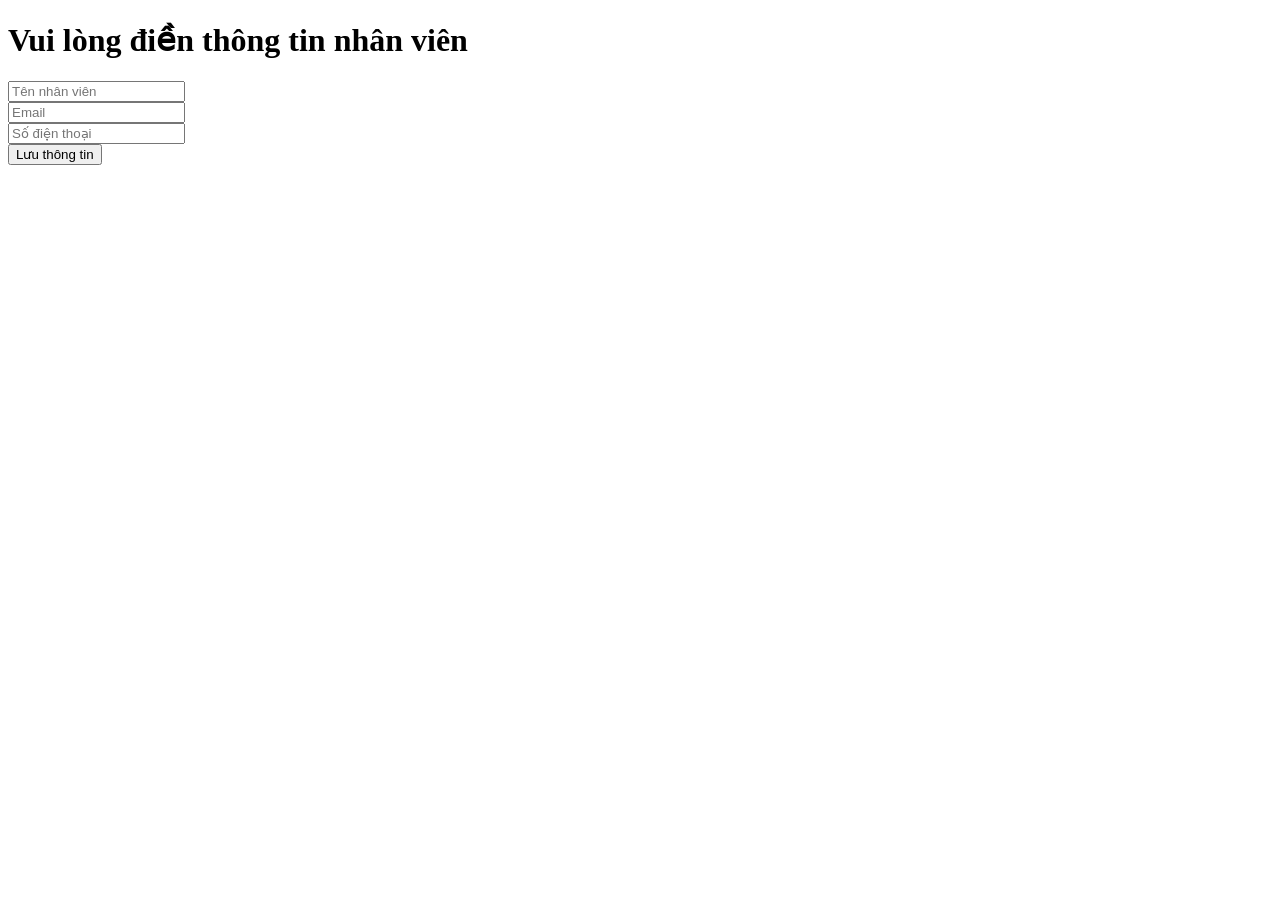
==== Relationship/src/main/resources/templates/addemployee.html @ 2f50d1fb "complete-employeeCRUD" ====
<!DOCTYPE html>
<html xmlns:th="http://www.thymeleaf.org">
<head>
    <meta charset="UTF-8">
    <title>Tạo thông tin nhân viên</title>
</head>
<body>
<form th:action="@{/addemployee}" th:object="${employee}" method="post">
    <h1>Vui lòng điền thông tin nhân viên</h1>
    <div>
        <input type="text" th:field="*{username}" placeholder="Tên nhân viên">
    </div>
    <div>
        <input type="text" th:field="*{email}" placeholder="Email">
    </div>
    <div>
        <input type="number" th:field="*{numberphone}" placeholder="Số điện thoại">
    </div>

    <button type="submit">Lưu thông tin</button>
</form>
</body>
</html>
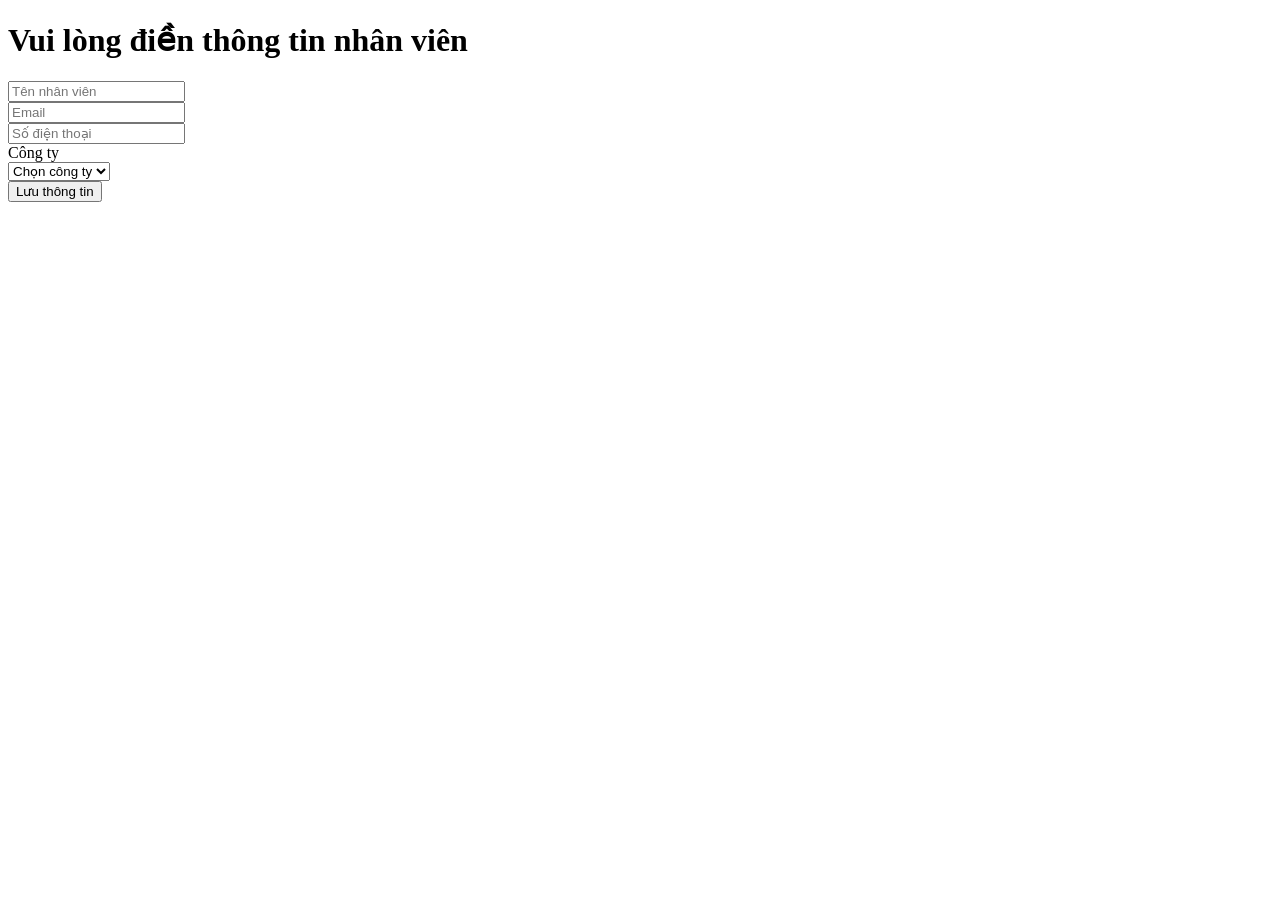
==== commit 93d7ffd8: "relationship-model(employee-company)" ====
--- a/Relationship/src/main/resources/templates/addemployee.html
+++ b/Relationship/src/main/resources/templates/addemployee.html
@@ -17,6 +17,14 @@
         <input type="number" th:field="*{numberphone}" placeholder="Số điện thoại">
     </div>
 
+    <div>
+        <div>Công ty</div>
+        <select th:field="*{company.id}" required>
+            <option value="" disabled selected>Chọn công ty</option>
+            <option th:each="company : ${company}" th:value="${company.id}" th:text="${company.companyName}"></option>
+        </select>
+    </div>
+
     <button type="submit">Lưu thông tin</button>
 </form>
 </body>
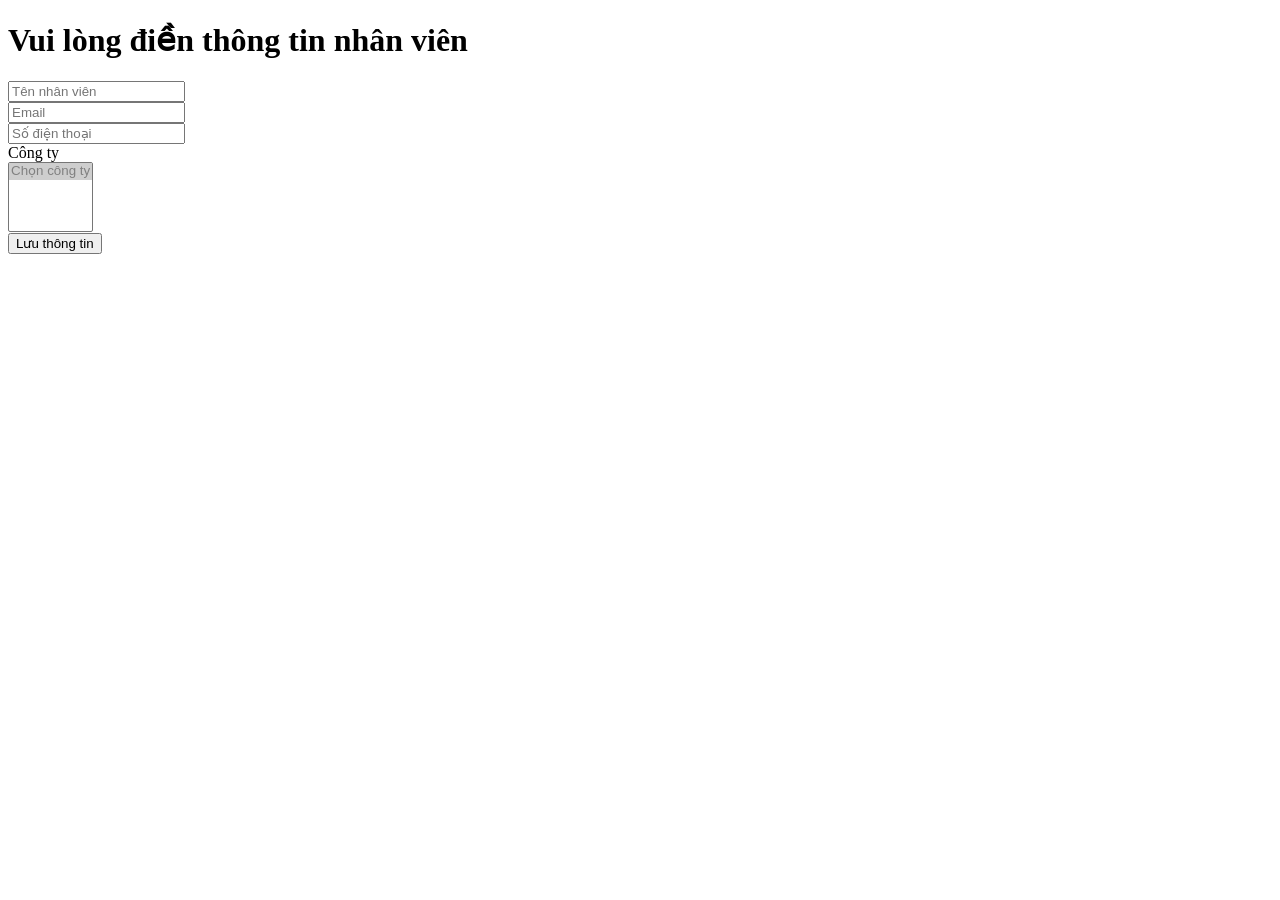
==== commit 29e87701: "fix:restFull" ====
--- a/Relationship/src/main/resources/templates/addemployee.html
+++ b/Relationship/src/main/resources/templates/addemployee.html
@@ -17,11 +17,18 @@
         <input type="number" th:field="*{numberphone}" placeholder="Số điện thoại">
     </div>
 
+<!--    <div>-->
+<!--        <div>Công ty</div>-->
+<!--        <select th:field="*{company.id}" required>-->
+<!--            <option value="" disabled selected>Chọn công ty</option>-->
+<!--            <option th:each="company : ${company}" th:value="${company.id}" th:text="${company.companyName}"></option>-->
+<!--        </select>-->
+<!--    </div>-->
     <div>
         <div>Công ty</div>
-        <select th:field="*{company.id}" required>
+        <select th:field="*{companies}" multiple required>
             <option value="" disabled selected>Chọn công ty</option>
-            <option th:each="company : ${company}" th:value="${company.id}" th:text="${company.companyName}"></option>
+            <option th:each="company : ${companyList}" th:value="${company.id}" th:text="${company.companyName}"></option>
         </select>
     </div>
 
